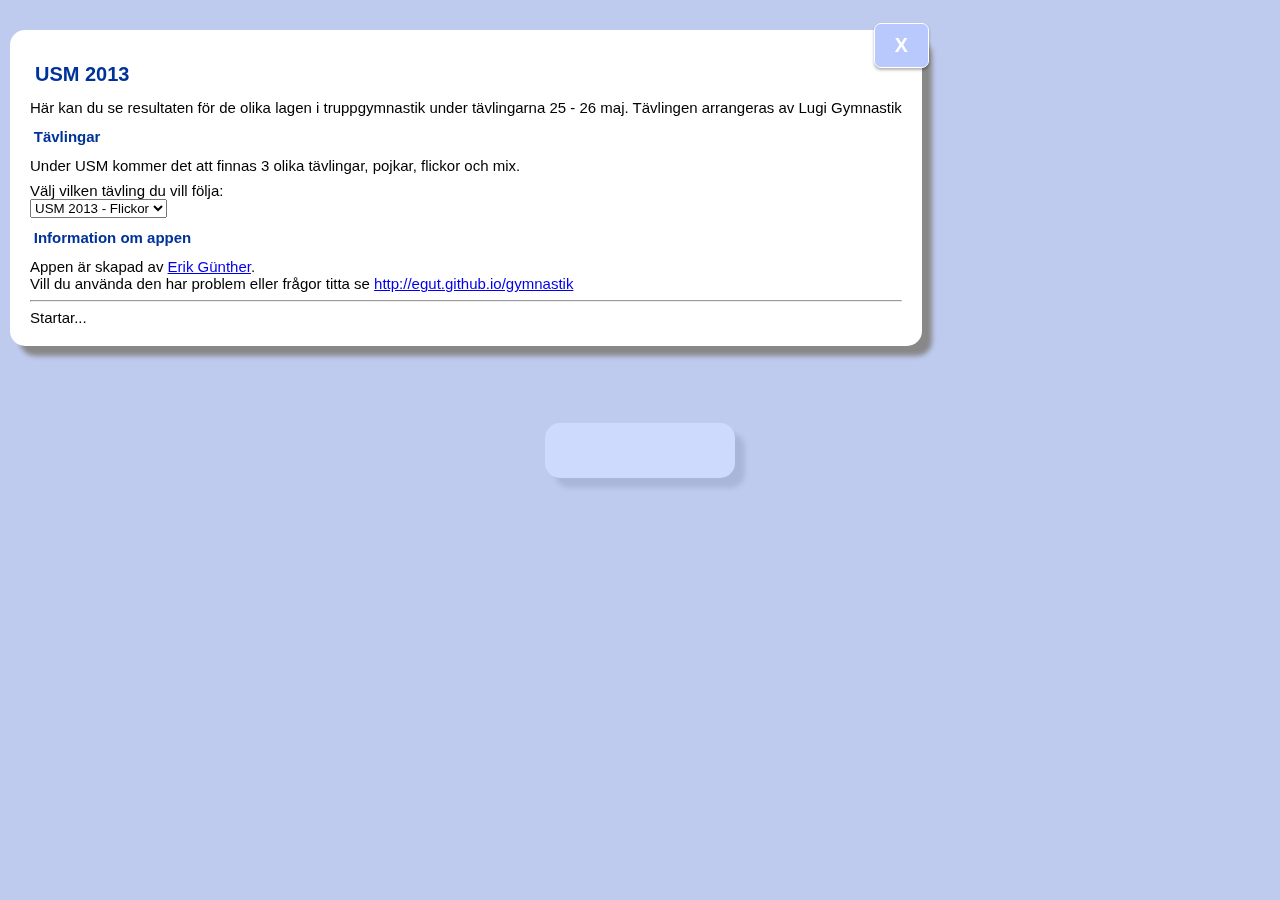
==== usm2013/index.html @ ed035970 "Added usm2013 setup" ====
<html>
<head>
    <title>Truppgymnastik - poäng</title>
    <meta http-equiv="Content-Type" content="text/html; charset=UTF-8" />
    <meta name="viewport" content="width=device-width, user-scalable=no,initial-scale=1.0" />
    <script type="text/javascript" src="js/jquery.js"></script>
    <script type="text/javascript" src="js/animator.js"></script>
    <script type="text/javascript" src="js/rankingTableUpdate.js"></script>
    <script type="text/javascript" src="js/score_app.js"></script>
    <script type="text/javascript" src="js/jquery.bpopup-0.9.3.min.js" ></script>
    <!-- ******************** KONFIGURATION ****************** -->
    <script type="text/javascript">
        /*** Tävlings format

        Giltliga värden: 
        OneWinnerNoFinal   - Alla lagen tävlar emot varandra, den som fick flest poäng vann.

        OneWinnerWithFinal - Alla lagen kvalar in i finalen de bästa lagen går vidare till final.
                            I finalen avgörs vinnaren.
                            Vilka lag som kommer med till finalen får man kopier manuellt i kalkylarket, 
                            men appen sorterar lag som kommer i Final och pooler separat.
        ***/                    
        var contest_type='OneWinnerWithFinal';



        //For handling several score tables
        var google_calc_map = new Array();
        google_calc_map['flickor'] = '0AsC6LcxWhNQOdEd3bHptWlU5eTlBT3Q3NFpveFhVOVE';
        google_calc_map['pojkar'] = '0AsC6LcxWhNQOdGVhR3lnWGpuYkx3ZXQ0bGhEaHRpWEE';
        google_calc_map['mix'] = '0AsC6LcxWhNQOdE5jTmZQT0Jiei1QUElweTU4dzRQVkE';

        //Googles unika id på kalkylarket
        var google_calc_id=google_calc_map['flickor'];

        //Score table - will default to 'flickor'
        var score_table = '';

        //Googles id för att age bladet. Vet för närvarande inte hur man anget ett annat blad än första.
        var google_spreadcheet_id="od6"; //od6 is normaly the first tab

    </script>
    <!-- ******************** SLUT KONFIGURATION ************* -->


    <script type="text/javascript">

var get_score_table = function() {

    if (score_table == "") {
        //score_table not set, check cookie
       score_table=getCookie('score_table');

    } 
    return score_table;
}

var set_score_table = function(select_list) {
    //Set my favo team
    score_table = $(select_list).val();
    setCookie('score_table', score_table,'2');

    //Reset selection
    $(".score_table").val( score_table ).attr('selected',true);

    //change score table
    google_calc_id=google_calc_map[score_table];

    //Reload score tables
    group_filter='all';
    last_update_time="";
    clearInterval(interval_timer);
    update_table();

}

$(document).ready(function() {

    //Set score table from cookie if possible
    score_table = get_score_table();
    if (!score_table) {
        score_table = 'flickor';
    }
    //Reset selection
    $(".score_table").val( score_table ).attr('selected',true);

    //change score table
    google_calc_id=google_calc_map[score_table];

});

    </script>
    <link rel="stylesheet" href="css/blue.css" type="text/css"/>

</head>
<body>

<!-- Första popup rutan som användaren kommer att se. Den visar bara en gång. -->

<div id="startup_popup" class="popup">
    <span class='bClose'><span>X</span></span>
    <!-- ******************** KONFIGURATION ****************** -->
    <!-- Start av texten i popup rutan som anvädaren kommer att se -->



    <h1>USM 2013</h1>
    <p>Här kan du se resultaten för de olika lagen i truppgymnastik under tävlingarna 25 - 26 maj. Tävlingen arrangeras av Lugi Gymnastik </p>

    <h2>Tävlingar</h2>
    <p>Under USM kommer det att finnas 3 olika tävlingar, pojkar, flickor och mix. </p>

    <p>Välj vilken tävling du vill följa:</p>
    <select  id="score_table_1" class="score_table" onChange="set_score_table('#score_table_1')">
        <option value="flickor">USM 2013 - Flickor</option>
        <option value="pojkar">USM 2013 - Pojkar</option>
        <option value="mix">USM 2013 - Mix</option>
    </select>




    <!-- ******************** SLUT PÅ SISTA KONFIGURATIONEN ****************** -->
    <!-- Texten nedan vill jag gärna att den står kvar så att andra klubbar 
         kan hitta appen och att använda den -->
    <h2>Information om appen</h2>
    <p>Appen är skapad av <a href="mailto:egu@mensa.se">Erik Günther</a>. <br \> 
    Vill du använda den har problem eller frågor titta se 
    <a href="http://egut.github.io/gymnastik/">http://egut.github.io/gymnastik</a></p>

    <!-- Slut av texten som skall visar på första popupen --> 
    <hr />
    <div class="popup_notification">Startar...</div>
    <span class="status"></span><span class="next_update"></span>

</div>

<!-- ******************** Nedan finns inget mer som du behöver konfigurera!  *********************** -->

<form>

    <!-- Inställningspopupen -->
    <div id="settings_popup" class="popup">
        <span class='bClose'><span>X</span></span>
        <h1>Inställningar</h1>
        <label for="my_favo">Mitt favoritlag</label>
            <span id="my_favo_box"><select id="my_favo">
                <option value="">Uppdaterar...</option>
            </select></span>
        <br />

        <label for="score_table_2"> Välj vilken tävling du vill följa:</label>
        <select  id="score_table_2" class="score_table" onChange="set_score_table('#score_table_2')">
            <option value="flickor">USM 2013 - Flickor</option>
            <option value="pojkar">USM 2013 - Pojkar</option>
            <option value="mix">USM 2013 - Mix</option>
        </select>

        <label for="update_time_value">Hur ofta skall appen kolla efter nytt resultat</label>
        <i>Under tävlingensgång kommer det in ett nytt resultat ungefär var 3-5 minut</i>
            <select id="update_time_value" onChange='set_update_interval()' >
                <option value="60000">Uppdatera var minut</option>
                <option value="180000" selected="selected">Uppdatera var 3 minut</option>
                <option value="300000">Uppdatera var 5 minut</option>
                <option value="600000">Uppdatera var 10 minut</option>
            </select>
        <br />
        <label for="update_now">Kolla efter nytt resultat nu</label>
        <button onClick="return update_table();">Uppdatera nu</button>
        <hr />
        <div class="popup_notification">Startar...</div>
        <span class="status"></span><span class="next_update"></span>

    </div>

    <!-- Diverse element som behövs för att webbappen skall fungera som det är tänkt. -->
    <div class="score"></div>   
    <div id="option">
        <span class="status"></span><span class="next_update"></span>
        <span><button id="view_settings">Visa inställningar</button></span>
    </div>

    <table class="template">
        <thead>
            <tr>
                <th class="position anim:position">#</th>
                <th class="team anim:id" id="team"><span class='group_filter'></span></th>
                <th class="points anim:update">Poäng</th>
            </tr>
        </thead>
        <tbody></tbody>
    </table>
    <div class="status_popup" id="notification" ></div>

</form>
</body>
</html>
---- usm2013/css/blue.css ----
html, body {
    margin: 0px;
    padding: 0px;
    font-family: "Lucida Sans Unicode", "Lucida Grande", Sans-Serif;
    font-size: 20px;
    background-color: #CCC;
}

h1, h2, p {
    margin: 0px;
    padding: 0px;
    margin-top: 8px;
}

#option {
    border-top: 1px solid black;
    display: none;
}

.group_filter select {
    font-size: 16px;
    font-weight: bold;
    width: 10em;
    padding: 0.25em;    
    color: #039;
    background-color: #b9c9fe;
    border-bottom: 1px solid #039; 
}

#team {
    width: 100%;
}

.score
{
    text-align: left;
    width: 100%;
    background-color: #FFF;
    border-collapse: collapse;
}

.score th
{
    padding: 8px;
    font-weight: bold;
    color: #039;
    background: #b9c9fe;
}
.score td
{

    background: #e8edff;
    border-top: 1px solid #fff;
    color: #669;
}

.score .row {
    padding: 4px;
    height: 3em;
    display: table-cell;
    font-size: 1em;
    vertical-align: middle;
}

.score b {
    color: #039;

}

.score tbody tr:hover td
{
    background: #d0dafd;
}


tr.favo {
    font-weight: bold;
}
/* Popup result lines */




.detailed_score b {
    color: #039;

}

.detailed_score
{
    text-align: left;
    width: 100%;
    background-color: #FFF;
    border-collapse: collapse;
}

.detailed_score th
{
    padding: 8px;
    font-weight: bold;
    color: #039;
    background: #b9c9fe;

}
.detailed_score td
{
    padding: 4px;
    background: #e8edff;
    border-top: 1px solid #fff;
    color: #669;
}

.detailed_score .trampett {
    padding: 8px;
    color: #039;
    background: #b9c9fe;
}

.detailed_score .fristande {
    padding: 8px;
    color: #039;
    background: #b9c9fe;

}

.detailed_score .tumbling {
    padding: 8px;
    background: #e8edff;
    color: #669;
}

.detailed_score .trampett th, .detailed_score .fristande th, .detailed_score .tumbling th {
    border-top: 1px solid #fff;
    background: #e8edff;
    padding-bottom: 0px;
}

.detailed_score .trampett td, .detailed_score .fristande td, .detailed_score .tumbling td {
    border-top: none;
}


.status, .next_update {
    font-size: 10px;
    font-style:italic;
    color: #777;
    margin-right: 0.5em;
}

.template { display:none }

.popup {
    background-color:#fff;
    border-radius:15px;
    color:#000;
    display:none;
    padding:20px;
    margin-left: 10px;
    margin-right: 20px;
    font-size: 15px;
    box-shadow: 10px 10px 5px #888888;
}

.popup h1 {
    padding: 0.25em;
    padding-bottom: none;

    font-weight: bold;
    color: #039;
    font-size: 20px;
}

.popup h2 {
    padding: 0.25em;
    padding-bottom: none;
    padding-left: none;
    font-weight: bold;
    color: #039;
    font-size: 15px;
}

#startup_popup {
    display: block;
    z-index: 100;
    margin: 10px;

}

#settings_popup label {
    padding: 4px;
    padding-left: 0px;
    font-weight: bold;
    color: #039;
    font-size: 12px;
    display: block;    
}

#settings_popup i {
    font-size: 12px;
    display: block;
}

.status_popup {

    background-color:#fff;
    border-radius:15px;
    color:#039;
    padding:20px;
    width: 10em;
    height: 1em;
    font-size: 15px;
    text-align: center ;
    vertical-align: middle;
    position: absolute;
    top:0;
    bottom: 0;
    left: 0;
    right: 0;   
    margin: auto;
    box-shadow: 10px 10px 5px #888888;
}

.bClose {
    border-radius: 7px 7px 7px 7px;
    background-color: #b9c9fe;
    font: bold 131% sans-serif;
    padding: 0 6px 2px;
    position: absolute;
    right: -7px;
    top: -7px;
    box-shadow: 0 2px 3px rgba(0, 0, 0, 0.3);
    color: white;
    cursor: pointer;
    display: inline-block;
    padding: 10px 20px;
    text-align: center;
    text-decoration: none;
    border: 1px solid white;
}
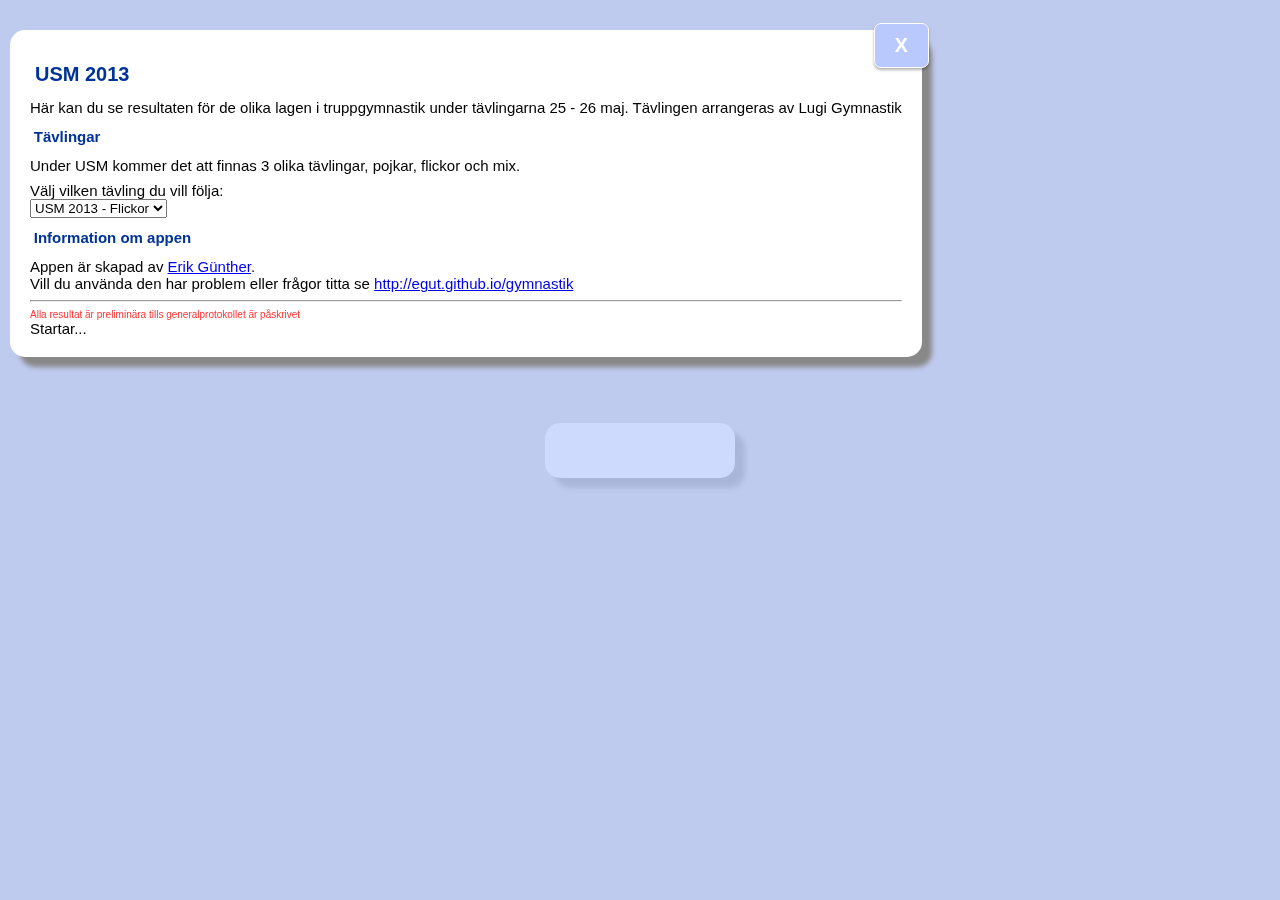
==== commit fec02334: "Added disclamer" ====
--- a/usm2013/index.html
+++ b/usm2013/index.html
@@ -106,6 +106,7 @@
 
     <h1>USM 2013</h1>
     <p>Här kan du se resultaten för de olika lagen i truppgymnastik under tävlingarna 25 - 26 maj. Tävlingen arrangeras av Lugi Gymnastik </p>
+    
 
     <h2>Tävlingar</h2>
     <p>Under USM kommer det att finnas 3 olika tävlingar, pojkar, flickor och mix. </p>
@@ -130,6 +131,7 @@
 
     <!-- Slut av texten som skall visar på första popupen --> 
     <hr />
+    <div class="disclamer">Alla resultat är preliminära tills generalprotokollet är påskrivet</div>
     <div class="popup_notification">Startar...</div>
     <span class="status"></span><span class="next_update"></span>
 
@@ -168,6 +170,7 @@
         <label for="update_now">Kolla efter nytt resultat nu</label>
         <button onClick="return update_table();">Uppdatera nu</button>
         <hr />
+        <div class="disclamer">Alla resultat är preliminära tills generalprotokollet är påskrivet</div>
         <div class="popup_notification">Startar...</div>
         <span class="status"></span><span class="next_update"></span>
 
@@ -176,6 +179,7 @@
     <!-- Diverse element som behövs för att webbappen skall fungera som det är tänkt. -->
     <div class="score"></div>   
     <div id="option">
+        <div class="disclamer">Alla resultat är preliminära tills generalprotokollet är påskrivet</div>
         <span class="status"></span><span class="next_update"></span>
         <span><button id="view_settings">Visa inställningar</button></span>
     </div>
--- a/usm2013/css/blue.css
+++ b/usm2013/css/blue.css
@@ -140,7 +140,12 @@
     border-top: none;
 }
 
-
+.disclamer {
+    font-size: 10px;
+    color: #F33;
+    margin-right: 0.5em;
+
+}
 .status, .next_update {
     font-size: 10px;
     font-style:italic;
